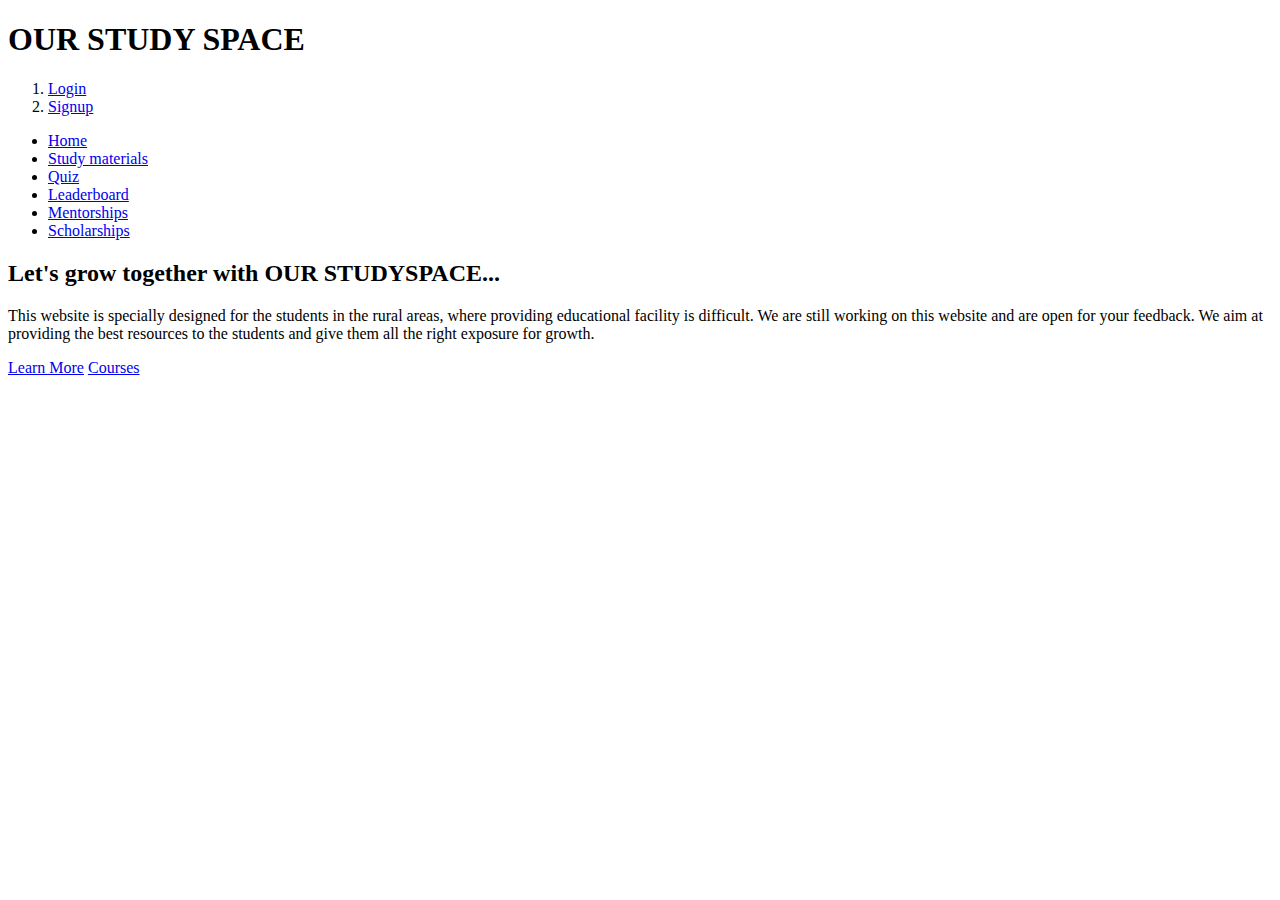
==== index.html @ ac6c1b92 "Update index.html" ====
<!DOCTYPE html>
<html lang="en">
<head>
    <meta charset="UTF-8">
    <meta name="viewport" content="width=device-width, initial-scale=1.0">
    <link rel="stylesheet" href="./styles.css"/>
    <title>OUR STUDY SPACE</title>
</head>
<body>
    <!--Navigation-->
    <nav>
        <h1> OUR STUDY SPACE</h1>
        <div class="navigation">
            <ol>
                <li> <a href="./login.html">Login</a> </li>
                <li> <a href="./signup.html">Signup</a> </li>
            </ol>
            <ul>
                <li> <a href="./index.html"> Home </a>  </li>  <!--Pranjali-->
                <li> <a href="#">Study materials</a> </li>   <!--Pranjal-->
                <li> <a href="#">Quiz</a> </li>              <!--Gand maraye-->
                <li> <a href="#">Leaderboard</a> </li>       <!--Gand maraye-->
                <li> <a href="#">Mentorships</a> </li>       <!--Adyan-->
                <li> <a href="./scholarship.html">Scholarships</a> </li>   
              <!--  <li> <a href="#">Blogs</a> </li>             Pranjali-->
            </ul>
        </div>
        </nav>
        
        <!--Home-->
        <div id="home">
            <h2> Let's grow together with OUR STUDYSPACE...</h2>
            <p>This website is specially designed for the students in the rural areas, where providing educational facility is difficult. We are still working on this website and are open for your feedback. We aim at providing the best resources to the students and give them all the right exposure for growth.</p>
            <div class="button">
                <a class="blue" href="#">Learn More</a>
                <a class="yellow" href="#">Courses</a>
            </div>
        </div>
    
</body>
</html>
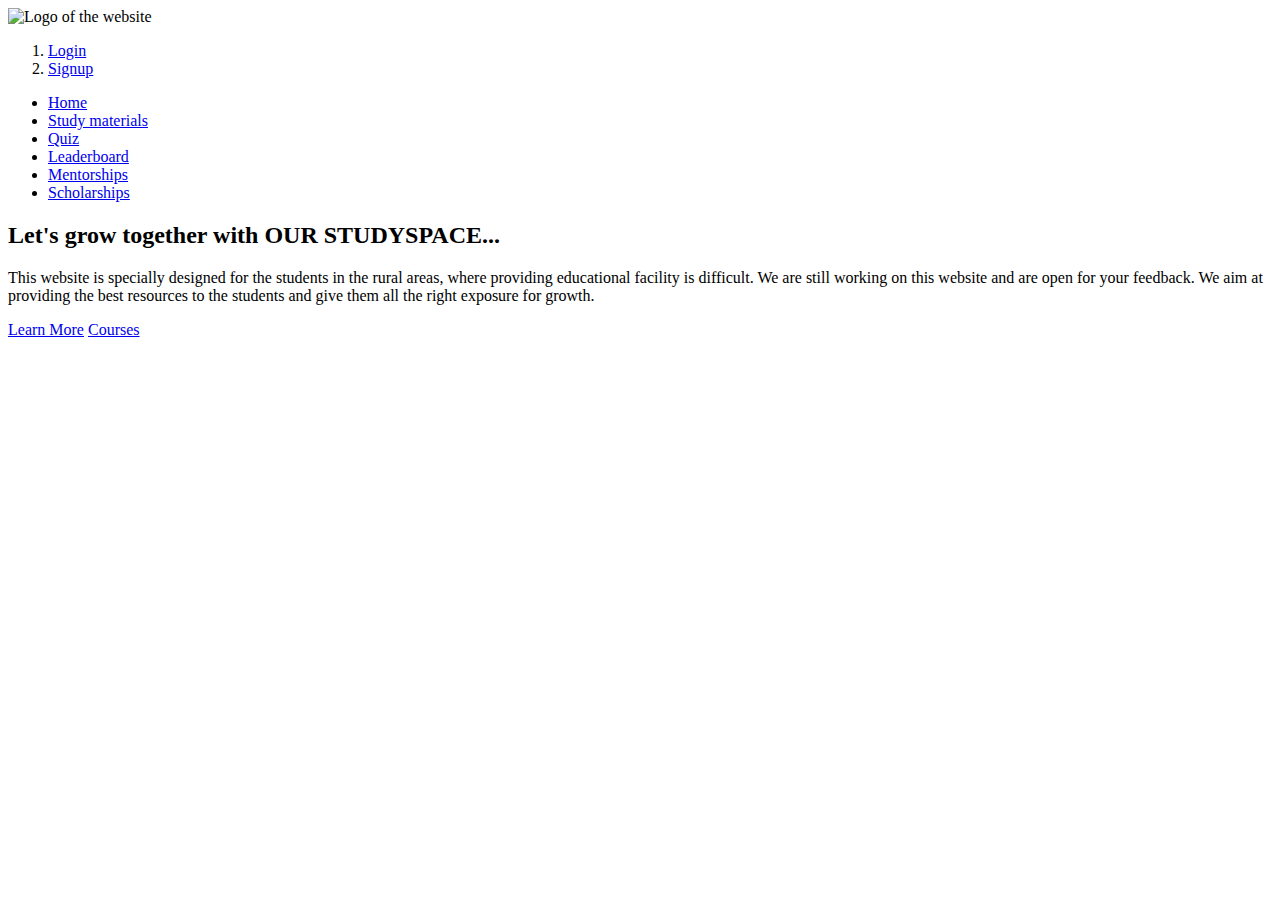
==== commit 609c6374: "Update index.html" ====
--- a/index.html
+++ b/index.html
@@ -9,7 +9,7 @@
 <body>
     <!--Navigation-->
     <nav>
-        <h1> OUR STUDY SPACE</h1>
+        <img src="./logo.png" alt="Logo of the website"/>
         <div class="navigation">
             <ol>
                 <li> <a href="./login.html">Login</a> </li>
@@ -17,11 +17,11 @@
             </ol>
             <ul>
                 <li> <a href="./index.html"> Home </a>  </li>  <!--Pranjali-->
-                <li> <a href="#">Study materials</a> </li>   <!--Pranjal-->
+                <li> <a href="./studymaterials.html">Study materials</a> </li>   <!--Pranjal-->
                 <li> <a href="#">Quiz</a> </li>              <!--Gand maraye-->
                 <li> <a href="#">Leaderboard</a> </li>       <!--Gand maraye-->
-                <li> <a href="#">Mentorships</a> </li>       <!--Adyan-->
-                <li> <a href="./scholarship.html">Scholarships</a> </li>   
+                <li> <a href="./mentorship.html">Mentorships</a> </li>       <!--Adyan-->
+                <li> <a href="./scholarship.html">Scholarships</a> </li>      <!--Adyan-->
               <!--  <li> <a href="#">Blogs</a> </li>             Pranjali-->
             </ul>
         </div>
@@ -32,7 +32,7 @@
             <h2> Let's grow together with OUR STUDYSPACE...</h2>
             <p>This website is specially designed for the students in the rural areas, where providing educational facility is difficult. We are still working on this website and are open for your feedback. We aim at providing the best resources to the students and give them all the right exposure for growth.</p>
             <div class="button">
-                <a class="blue" href="#">Learn More</a>
+                <a class="blue" href="./learnmore.html">Learn More</a>
                 <a class="yellow" href="#">Courses</a>
             </div>
         </div>
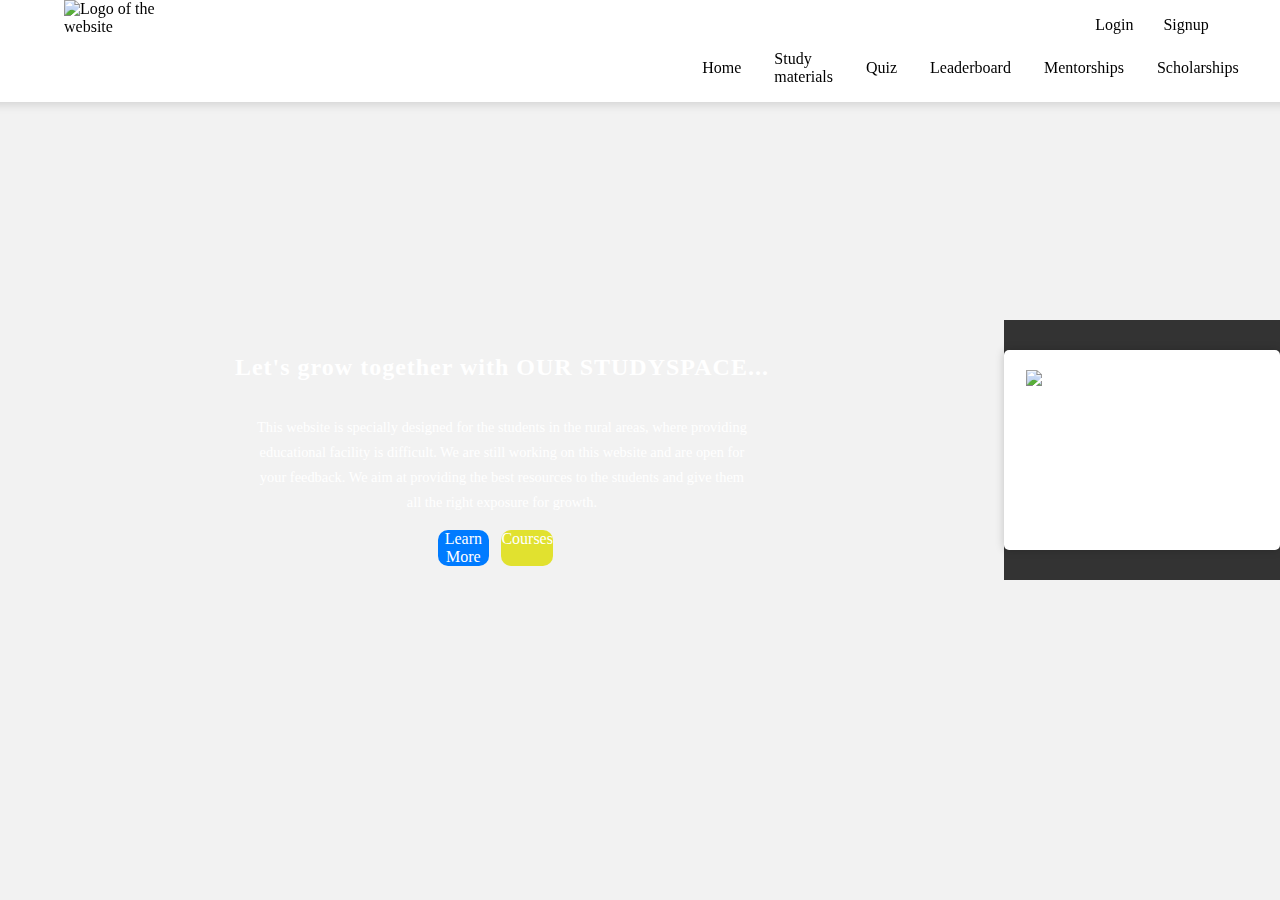
==== commit 3db0273c: "Update index.html" ====
--- a/index.html
+++ b/index.html
@@ -18,10 +18,10 @@
             <ul>
                 <li> <a href="./index.html"> Home </a>  </li>  <!--Pranjali-->
                 <li> <a href="./studymaterials.html">Study materials</a> </li>   <!--Pranjal-->
-                <li> <a href="#">Quiz</a> </li>              <!--Gand maraye-->
-                <li> <a href="#">Leaderboard</a> </li>       <!--Gand maraye-->
+                <li> <a href="#">Quiz</a> </li>            
+                <li> <a href="#">Leaderboard</a> </li>       
                 <li> <a href="./mentorship.html">Mentorships</a> </li>       <!--Adyan-->
-                <li> <a href="./scholarship.html">Scholarships</a> </li>      <!--Adyan-->
+                <li> <a href="./scholarship.html">Scholarships</a> </li>      <!--pranjali-->
               <!--  <li> <a href="#">Blogs</a> </li>             Pranjali-->
             </ul>
         </div>
@@ -36,6 +36,37 @@
                 <a class="yellow" href="#">Courses</a>
             </div>
         </div>
+
+    <footer class="site-footer">
+       
+  <div class="container">
+    <div class="footer-content">
+      <div class="footer-logo">
+        <img src="./logo.png" alt="Logo">
+      </div>
+      <div class="footer-links">
+        <ul>
+          <li><a href="./index.html">Home</a></li>
+          <li><a href="./learnmore.html">About</a></li>
+          <li><a href="studymaterial.html">Services</a></li>
+          <li><a href="./blog.html">Blog</a></li>
+          <li><a href="#">Contact</a></li>
+        </ul>
+      </div>
+      <div class="footer-social">
+        <ul>
+          <li><a href="#"><i class="fab fa-facebook"></i></a></li>
+          <li><a href="#"><i class="fab fa-twitter"></i></a></li>
+          <li><a href="#"><i class="fab fa-instagram"></i></a></li>
+          <li><a href="#"><i class="fab fa-linkedin"></i></a></li>
+        </ul>
+      </div>
+    </div>
+    <div class="footer-bottom">
+      <p>&copy; 2023 StudySpace. All rights reserved.</p>
+    </div>
+  </div>
+</footer>
     
 </body>
 </html>
--- a/styles.css
+++ b/styles.css
@@ -0,0 +1,274 @@
+/*navigation*/
+nav{
+    flex-direction:row;
+    justify-content:space-between;
+    align-content: center;
+    padding-left: 10%;
+    padding-right: 10%;
+    box-shadow:2px 2px 10px rgba(0,0,0,0.15);
+    position: fixed;
+    top: 0;
+    display: flex;
+    background-color: #ffffff;
+    width: 100%;
+}
+
+nav img{
+    width:10%;
+    padding-left: 5%;
+    padding-right: 10%;
+    
+}
+nav .navigation ul{
+    display: flex;
+    justify-content:flex-end;
+    align-items:center;
+    border-right: #ffffff ;
+    padding-left: 10%;
+    padding-right: 10%;
+}
+
+nav .navigation ul li{
+    list-style: none;
+    margin-left: 10%;
+}
+
+nav .navigation ul li a{
+    text-decoration: none;
+    color:black;
+    font-size:16px;
+    font-weight:500;
+    transition: 0.3s ease;
+}
+
+nav .navigation ul li a:hover{
+    color: yellow
+}
+
+nav .navigation ol{
+    display: flex;
+    justify-content:flex-end;
+    align-items:center;
+    margin-left: 5%;
+    padding-left: 10%;
+    padding-right: 10%;
+}
+
+nav .navigation ol li{
+    list-style: none;
+    margin-right: 30px;
+    text-align: center;
+}
+nav .navigation ol li a{
+    text-decoration: none;
+    color:black;
+    font-size:16px;
+    font-weight:500;
+    transition: 0.3s ease;
+}
+nav .navigation ol li a:hover{
+    color: blue
+}
+
+/*Login*/
+
+body {
+   /*font-family: Arial, sans-serif;*/
+    background-color: #f2f2f2;
+    margin: 0;
+    padding: 0;
+    display: flex;
+    justify-content: center;
+    align-items: center;
+    height: 100vh;
+}
+
+.container {
+    background-color: #ffffff;
+    padding: 20px;
+    border-radius: 5px;
+    box-shadow: 0px 0px 10px rgba(0, 0, 0, 0.2);
+    text-align: center;
+}
+
+h2 {
+    margin-bottom: 20px;
+}
+
+.form-group {
+    margin-bottom: 15px;
+    text-align: left;
+}
+
+label {
+    display: block;
+    font-weight: bold;
+}
+
+input {
+    width: 90%;
+    padding: 10px;
+    border: 1px solid #ccc;
+    border-radius: 3px;
+}
+
+button {
+    background-color: #007bff;
+    color: #ffffff;
+    padding: 10px 20px;
+    border: none;
+    border-radius: 3px;
+    cursor: pointer;
+}
+
+.error-message {
+    color: red;
+    font-weight: bold;
+    margin-top: 10px;
+}
+
+
+/*home*/
+#home {
+    /* position: relative; */
+    width: 100%;
+    height: 100vh;
+    background-image: url('img1.jpeg');
+    background-size: cover;
+    background-position: center;
+    display: flex;
+    flex-direction: column;
+    justify-content: center;
+    align-items: center;
+    text-align: center;
+}
+#home h2{
+    color:#ffffff;
+    font: size 2.2rem;
+    letter-spacing:1px;
+}
+
+#home p{
+    width:50%;
+    color:white;
+    font-size:0.9rem;
+    line-height:25px;
+}
+
+.button{
+    display: flex;
+    flex-direction: row;
+    text-align: center;
+    border-radius: 35px;
+}
+.blue{
+    
+    text-decoration: none;
+    background-color:#007bff;
+    color:#ffffff;
+    margin-right:10%;
+    align-items: center;
+    text-align: center;
+    width:70%;
+    border-radius: 10px;
+}
+
+.yellow{
+    text-decoration: none;
+    background-color:rgb(225, 225, 47);
+    color:#ffffff;
+    margin-right: 10%;
+    width:70%;
+    align-items: center;
+    text-align: center;
+    border-radius: 10px;
+}
+
+.class{
+width: 100%;
+    height: 100vh;
+    background-image: url('img1.jpeg');
+    background-size: cover;
+    background-position: center;
+    display: flex;
+    flex-direction: column;
+    justify-content: center;
+    align-items: center;
+    text-align: center;
+}
+
+#p{
+    width:50%;
+    color:blue;
+    font-size:0.9rem;
+    line-height:25px;
+}
+
+/* learnmore */
+
+.learnmore-body {
+    font-family: 'Times New Roman', Times, serif;
+    font-size: 1.2rem;
+    background-color: rgb(220, 218, 215);
+    margin: 0;
+    padding-right: 15px;
+    padding-left: 15px;
+    display: flex;
+    justify-content: center;
+    align-items: center;
+    height: 100vh;
+}
+
+.content{
+    width: 85%;
+    display: wrap;
+}
+
+.site-footer {
+  background-color: #333;
+  color: #fff;
+  padding: 30px 0;
+}
+
+.site-footer .container {
+  display: flex;
+  justify-content: space-between;
+  align-items: center;
+}
+
+.site-footer .footer-logo img {
+  max-width: 100px;
+}
+
+.site-footer .footer-links ul,
+.site-footer .footer-social ul {
+  list-style: none;
+  padding: 0;
+}
+
+.site-footer .footer-links ul li,
+.site-footer .footer-social ul li {
+  margin: 5px 0;
+}
+
+.site-footer .footer-links a,
+.site-footer .footer-social a {
+  text-decoration: none;
+  color: #fff;
+  transition: color 0.3s;
+}
+
+.site-footer .footer-links a:hover,
+.site-footer .footer-social a:hover {
+  color: #00bcd4;
+}
+
+.site-footer .footer-bottom {
+  text-align: center;
+  margin-top: 20px;
+}
+
+.site-footer .footer-bottom p {
+  margin: 0;
+}
+
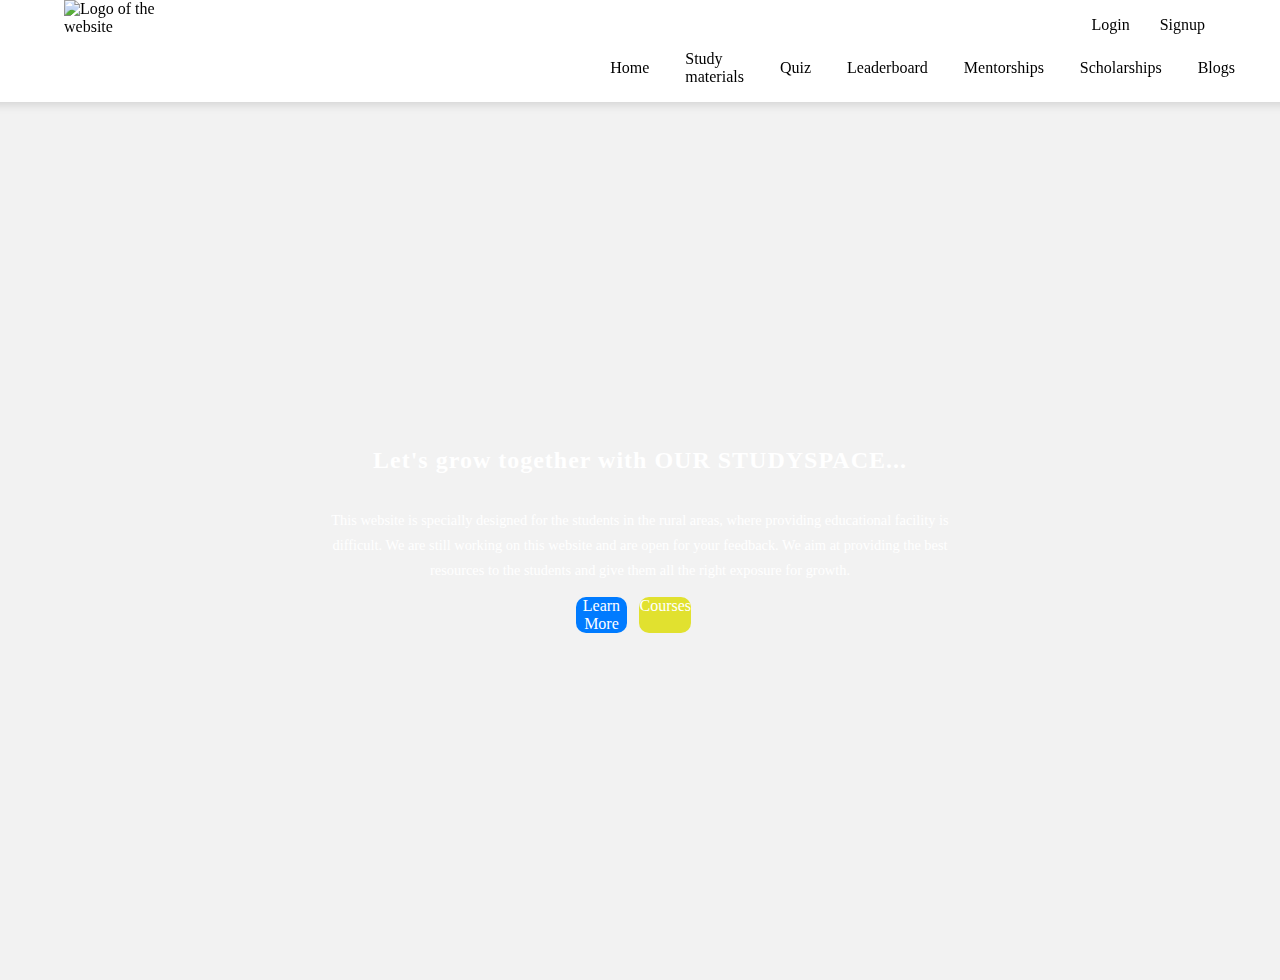
==== commit 679835b9: "Update index.html" ====
--- a/index.html
+++ b/index.html
@@ -16,13 +16,13 @@
                 <li> <a href="./signup.html">Signup</a> </li>
             </ol>
             <ul>
-                <li> <a href="./index.html"> Home </a>  </li>  <!--Pranjali-->
-                <li> <a href="./studymaterials.html">Study materials</a> </li>   <!--Pranjal-->
-                <li> <a href="#">Quiz</a> </li>            
-                <li> <a href="#">Leaderboard</a> </li>       
-                <li> <a href="./mentorship.html">Mentorships</a> </li>       <!--Adyan-->
-                <li> <a href="./scholarship.html">Scholarships</a> </li>      <!--pranjali-->
-              <!--  <li> <a href="#">Blogs</a> </li>             Pranjali-->
+                <li> <a href="./index.html"> Home </a>  </li>  
+                <li> <a href="./studymaterials.html">Study materials</a> </li>   
+                <li> <a href="./comingsoon.html">Quiz</a> </li>            
+                <li> <a href="./comingsoon.html">Leaderboard</a> </li>       
+                <li> <a href="./mentorship.html">Mentorships</a> </li>       
+                <li> <a href="./scholarship.html">Scholarships</a> </li>      
+                <li> <a href="./comingsoon.html">Blogs</a> </li>             
             </ul>
         </div>
         </nav>
@@ -37,36 +37,7 @@
             </div>
         </div>
 
-    <footer class="site-footer">
-       
-  <div class="container">
-    <div class="footer-content">
-      <div class="footer-logo">
-        <img src="./logo.png" alt="Logo">
-      </div>
-      <div class="footer-links">
-        <ul>
-          <li><a href="./index.html">Home</a></li>
-          <li><a href="./learnmore.html">About</a></li>
-          <li><a href="studymaterial.html">Services</a></li>
-          <li><a href="./blog.html">Blog</a></li>
-          <li><a href="#">Contact</a></li>
-        </ul>
-      </div>
-      <div class="footer-social">
-        <ul>
-          <li><a href="#"><i class="fab fa-facebook"></i></a></li>
-          <li><a href="#"><i class="fab fa-twitter"></i></a></li>
-          <li><a href="#"><i class="fab fa-instagram"></i></a></li>
-          <li><a href="#"><i class="fab fa-linkedin"></i></a></li>
-        </ul>
-      </div>
-    </div>
-    <div class="footer-bottom">
-      <p>&copy; 2023 StudySpace. All rights reserved.</p>
-    </div>
-  </div>
-</footer>
+    
     
 </body>
 </html>
--- a/styles.css
+++ b/styles.css
@@ -127,6 +127,63 @@
     margin-top: 10px;
 }
 
+/* Add margin-top to push content below fixed navigation */
+body {
+  margin-top: 80px; /* Adjust the value as needed to match the height of your navigation bar */
+}
+
+/* Footer styles */
+.site-footer {
+  background-color: #000000; /* Change the background color to black */
+  color: #fff;
+  padding: 10px 0; /* Decrease the top and bottom padding */
+  position: fixed;
+  bottom: 0;
+  width: 100%;
+  left: 0;
+}
+
+.site-footer .container {
+  display: flex;
+  justify-content: space-between;
+  align-items: center;
+}
+
+.site-footer .footer-logo img {
+  max-width: 100px;
+}
+
+.site-footer .footer-links ul,
+.site-footer .footer-social ul {
+  list-style: none;
+  padding: 0;
+}
+
+.site-footer .footer-links ul li,
+.site-footer .footer-social ul li {
+  margin: 5px 0;
+}
+
+.site-footer .footer-links a,
+.site-footer .footer-social a {
+  text-decoration: none;
+  color: #fff;
+  transition: color 0.3s;
+}
+
+.site-footer .footer-links a:hover,
+.site-footer .footer-social a:hover {
+  color: #00bcd4;
+}
+
+.site-footer .footer-bottom {
+  text-align: center;
+  margin-top: 10px; /* Adjust the margin-top as needed */
+}
+
+.site-footer .footer-bottom p {
+  margin: 0;
+}
 
 /*home*/
 #home {
@@ -203,6 +260,7 @@
     font-size:0.9rem;
     line-height:25px;
 }
+
 
 /* learnmore */
 
@@ -224,51 +282,3 @@
     display: wrap;
 }
 
-.site-footer {
-  background-color: #333;
-  color: #fff;
-  padding: 30px 0;
-}
-
-.site-footer .container {
-  display: flex;
-  justify-content: space-between;
-  align-items: center;
-}
-
-.site-footer .footer-logo img {
-  max-width: 100px;
-}
-
-.site-footer .footer-links ul,
-.site-footer .footer-social ul {
-  list-style: none;
-  padding: 0;
-}
-
-.site-footer .footer-links ul li,
-.site-footer .footer-social ul li {
-  margin: 5px 0;
-}
-
-.site-footer .footer-links a,
-.site-footer .footer-social a {
-  text-decoration: none;
-  color: #fff;
-  transition: color 0.3s;
-}
-
-.site-footer .footer-links a:hover,
-.site-footer .footer-social a:hover {
-  color: #00bcd4;
-}
-
-.site-footer .footer-bottom {
-  text-align: center;
-  margin-top: 20px;
-}
-
-.site-footer .footer-bottom p {
-  margin: 0;
-}
-
